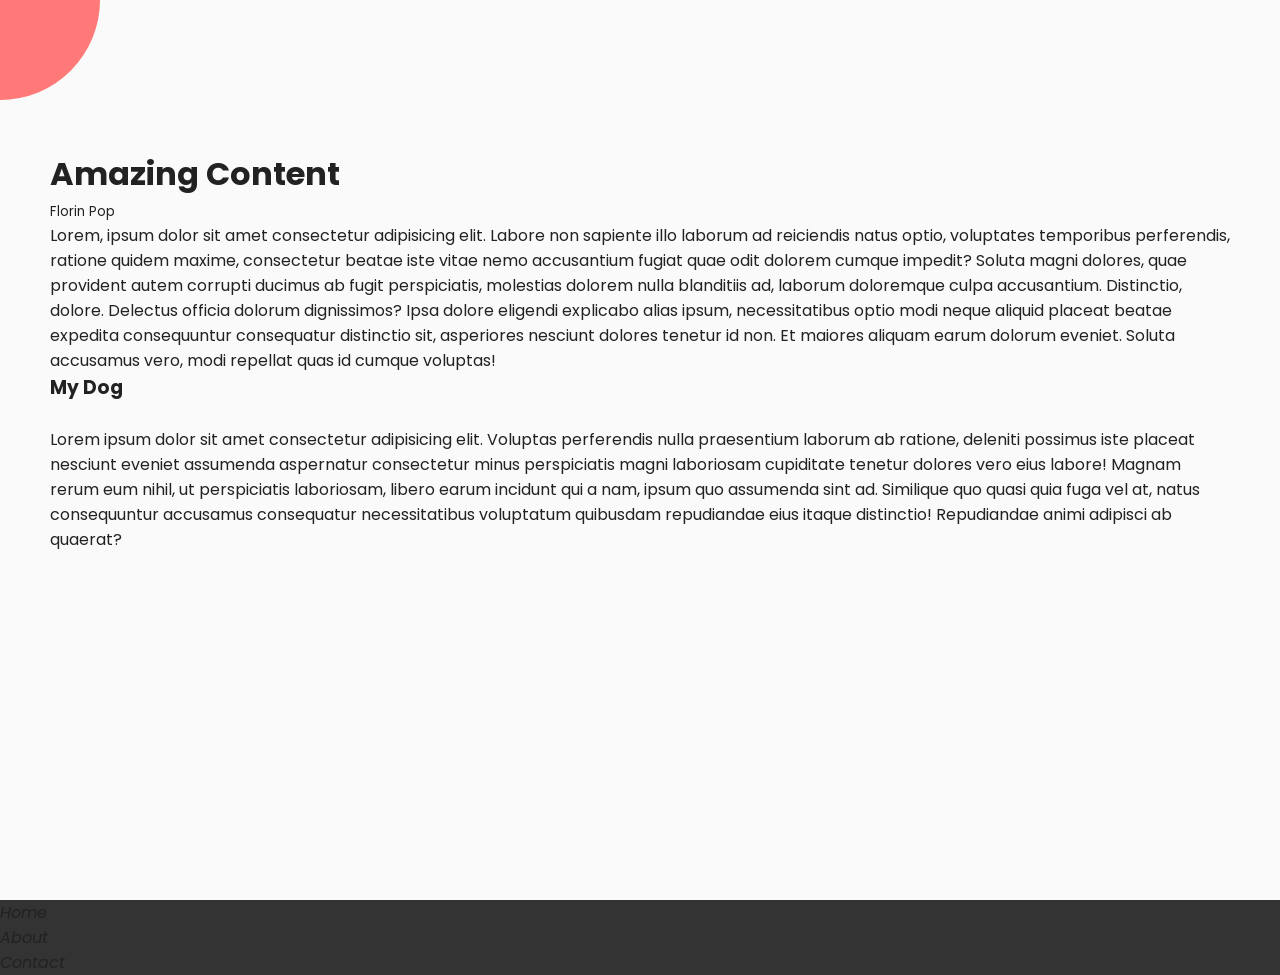
==== 03. Rotating Navigation/index.html @ ab09076b "JS--50P-50D -- Rotating Navigation -- 01. Building the Layout" ====
<!doctype html>
<html lang="en">
    <head>
        <meta charset="UTF-8" />
        <meta name="viewport" content="width=device-width, initial-scale=1.0" />
        <meta http-equiv="X-UA-Compatible" content="ie=edge" />
        <link
            rel="stylesheet"
            href="https://cdnjs.cloudflare.com/ajax/libs/font-awesome/7.0.1/css/all.min.css"
            integrity="sha512-2SwdPD6INVrV/lHTZbO2nodKhrnDdJK9/kg2XD1r9uGqPo1cUbujc+IYdlYdEErWNu69gVcYgdxlmVmzTWnetw=="
            crossorigin="anonymous"
            referrerpolicy="no-referrer"
        />
        <link rel="stylesheet" href="./style.css" />
        <title>JavaScript Projects | Rotating Navigation</title>
        <style></style>
    </head>
    <body>
        <div class="container">
            <div class="circle-container">
                <div class="circle">
                    <button id="close"><i class="fas fa-times"></i></button>
                    <button id="open"><i class="fas fa-bars"></i></button>
                </div>
            </div>
            <div class="content">
                <h1>Amazing Content</h1>
                <small>Florin Pop</small>
                <p>
                    Lorem, ipsum dolor sit amet consectetur adipisicing elit.
                    Labore non sapiente illo laborum ad reiciendis natus optio,
                    voluptates temporibus perferendis, ratione quidem maxime,
                    consectetur beatae iste vitae nemo accusantium fugiat quae
                    odit dolorem cumque impedit? Soluta magni dolores, quae
                    provident autem corrupti ducimus ab fugit perspiciatis,
                    molestias dolorem nulla blanditiis ad, laborum doloremque
                    culpa accusantium. Distinctio, dolore. Delectus officia
                    dolorum dignissimos? Ipsa dolore eligendi explicabo alias
                    ipsum, necessitatibus optio modi neque aliquid placeat
                    beatae expedita consequuntur consequatur distinctio sit,
                    asperiores nesciunt dolores tenetur id non. Et maiores
                    aliquam earum dolorum eveniet. Soluta accusamus vero, modi
                    repellat quas id cumque voluptas!
                </p>
                <h3>My Dog</h3>
                <img
                    src="https://images.unsplash.com/photo-1587300003388-59208cc962cb?q=80&w=1170&auto=format&fit=crop&ixlib=rb-4.1.0&ixid=M3wxMjA3fDB8MHxwaG90by1wYWdlfHx8fGVufDB8fHx8fA%3D%3D"
                    alt=""
                />
                <p>
                    Lorem ipsum dolor sit amet consectetur adipisicing elit.
                    Voluptas perferendis nulla praesentium laborum ab ratione,
                    deleniti possimus iste placeat nesciunt eveniet assumenda
                    aspernatur consectetur minus perspiciatis magni laboriosam
                    cupiditate tenetur dolores vero eius labore! Magnam rerum
                    eum nihil, ut perspiciatis laboriosam, libero earum incidunt
                    qui a nam, ipsum quo assumenda sint ad. Similique quo quasi
                    quia fuga vel at, natus consequuntur accusamus consequatur
                    necessitatibus voluptatum quibusdam repudiandae eius itaque
                    distinctio! Repudiandae animi adipisci ab quaerat?
                </p>
            </div>
        </div>
        <nav>
            <ul>
                <li><i class="fas fa-home">Home</i></li>
                <li><i class="fas fa-user-alt">About</i></li>
                <li><i class="fas fa-envelope">Contact</i></li>
            </ul>
        </nav>
        <script src="script.js"></script>
    </body>
</html>
---- 03. Rotating Navigation/style.css ----
@import url("https://fonts.googleapis.com/css2?family=Poppins:ital,wght@0,100;0,200;0,300;0,400;0,500;0,600;0,700;0,800;0,900;1,100;1,200;1,300;1,400;1,500;1,600;1,700;1,800;1,900&display=swap");

* {
    padding: 0;
    margin: 0;
    box-sizing: border-box;
}

body {
    font-family: Poppins;
    background-color: #333;
    color: #222;
    overflow-x: hidden;
}

.container {
    background-color: #fafafa;
    transform-origin: top left;
    transition: transform 0.5s linear;
    width: 100vw;
    min-height: 100vh;
    padding: 150px 50px;
}

.container.show-nav {
    transform: rotate(-20deg);
}

.circle-container {
    position: fixed;
    top: -100px;
    left: -100px;
}

.circle {
    background-color: #ff7979;
    height: 200px;
    width: 200px;
    border-radius: 50%;
    position: relative;
    transition: transform 0.5s linear;
}

.circle button {
    cursor: pointer;
    position: absolute;
    top: 50%;
    left: 50%;
    height: 100px;
    background: transparent;
    border: 0;
    font-size: 26px;
    color: #fff;
}

.circle button:focus {
    outline: none;
}

.circle button#open {
    left: 60%;
}

.circle button#close {
    top: 60%;
    transform: rotate(90deg);
    transform-origin: top left;
}

.content img {
    max-width: 100%;
}
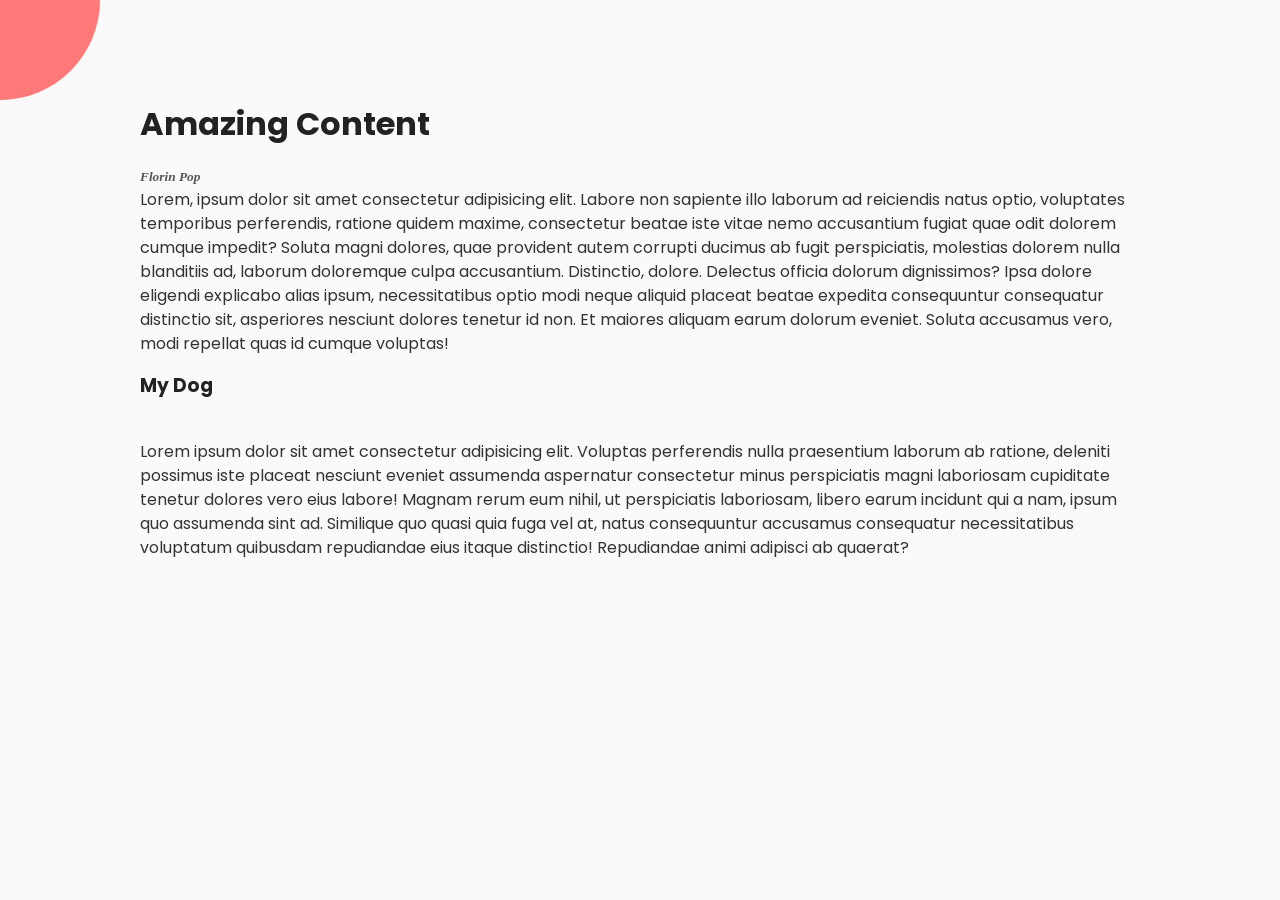
==== commit 12d6d130: "JS--50P-50D -- Rotating Navigation -- 02. Rotate Slide Effect" ====
--- a/03. Rotating Navigation/index.html
+++ b/03. Rotating Navigation/index.html
@@ -63,9 +63,9 @@
         </div>
         <nav>
             <ul>
-                <li><i class="fas fa-home">Home</i></li>
-                <li><i class="fas fa-user-alt">About</i></li>
-                <li><i class="fas fa-envelope">Contact</i></li>
+                <li><i class="fas fa-home"></i>Home</li>
+                <li><i class="fas fa-user-alt"></i>About</li>
+                <li><i class="fas fa-envelope"></i>Contact</li>
             </ul>
         </nav>
         <script src="script.js"></script>
--- a/03. Rotating Navigation/style.css
+++ b/03. Rotating Navigation/style.css
@@ -19,7 +19,7 @@
     transition: transform 0.5s linear;
     width: 100vw;
     min-height: 100vh;
-    padding: 150px 50px;
+    padding: 50px;
 }
 
 .container.show-nav {
@@ -39,6 +39,10 @@
     border-radius: 50%;
     position: relative;
     transition: transform 0.5s linear;
+}
+
+.container.show-nav .circle {
+    transform: rotate(-70deg);
 }
 
 .circle button {
@@ -67,6 +71,73 @@
     transform-origin: top left;
 }
 
+.container.container.show-nav + nav li {
+    transform: translateX(0);
+    transition-delay: 0.3s;
+}
+
+nav {
+    position: fixed;
+    bottom: 40px;
+    left: 0;
+    z-index: 100;
+}
+
+nav ul {
+    list-style-type: none;
+    padding-left: 30px;
+}
+
+nav ul li {
+    text-transform: uppercase;
+    color: #fff;
+    margin: 40px 0;
+    transform: translateX(-100%);
+    transition: transform 0.4s ease;
+    cursor: pointer;
+}
+
+nav ul li i {
+    font-size: 20px;
+    margin-right: 10px;
+}
+
+nav ul li + li {
+    margin-left: 15px;
+    transform: translateX(-150%);
+}
+nav ul li + li + li {
+    margin-left: 30px;
+    transform: translateX(-200%);
+}
+
 .content img {
     max-width: 100%;
 }
+
+.content {
+    max-width: 1000px;
+    margin: 50px auto;
+}
+
+.content h1 {
+    margin: 0;
+    margin-bottom: 15px;
+}
+
+.content h3 {
+    margin: 0;
+    margin-bottom: 15px;
+}
+
+.content small {
+    color: #555;
+    font-style: italic;
+    font-weight: 600;
+}
+
+.content p {
+    color: #333;
+    line-height: 1.5;
+    margin-bottom: 15px;
+}
